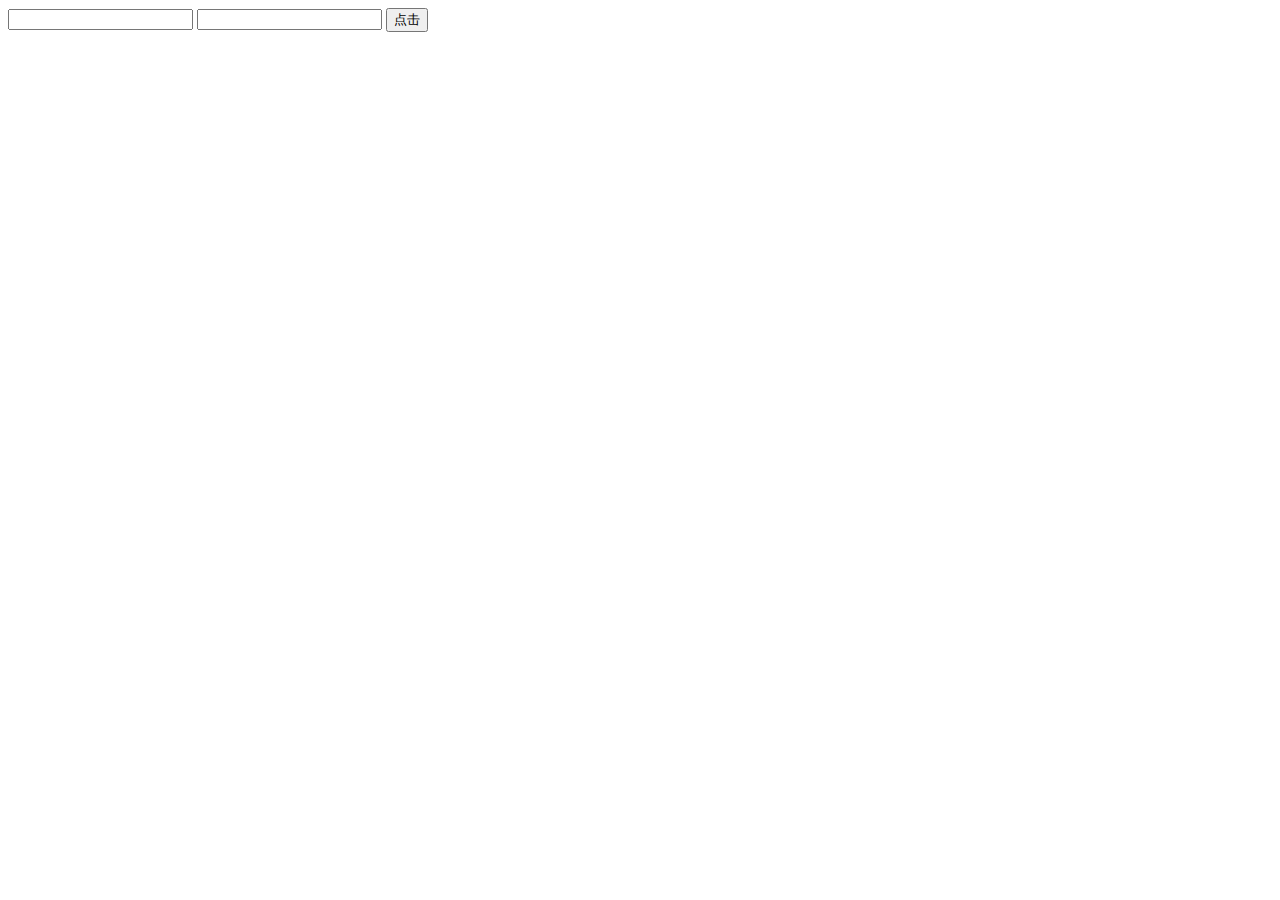
==== js.html @ 294ed28e "完成！" ====
<!DOCTYPE html>
<html lang="en">
<head>
    <meta charset="UTF-8">
    <title>jquery</title>
    <script type="text/javascript" src="jquery-3.2.1.min.js"></script>
    <script>
        $(function () {
            $("button").click(function () {
                var test = $("#one").val();
                $("#two").val(test);
            })
        })
    </script>
</head>
<body>
<input type="text" id="one">
<input type="text" id="two">
<button>点击</button>
</body>
</html>
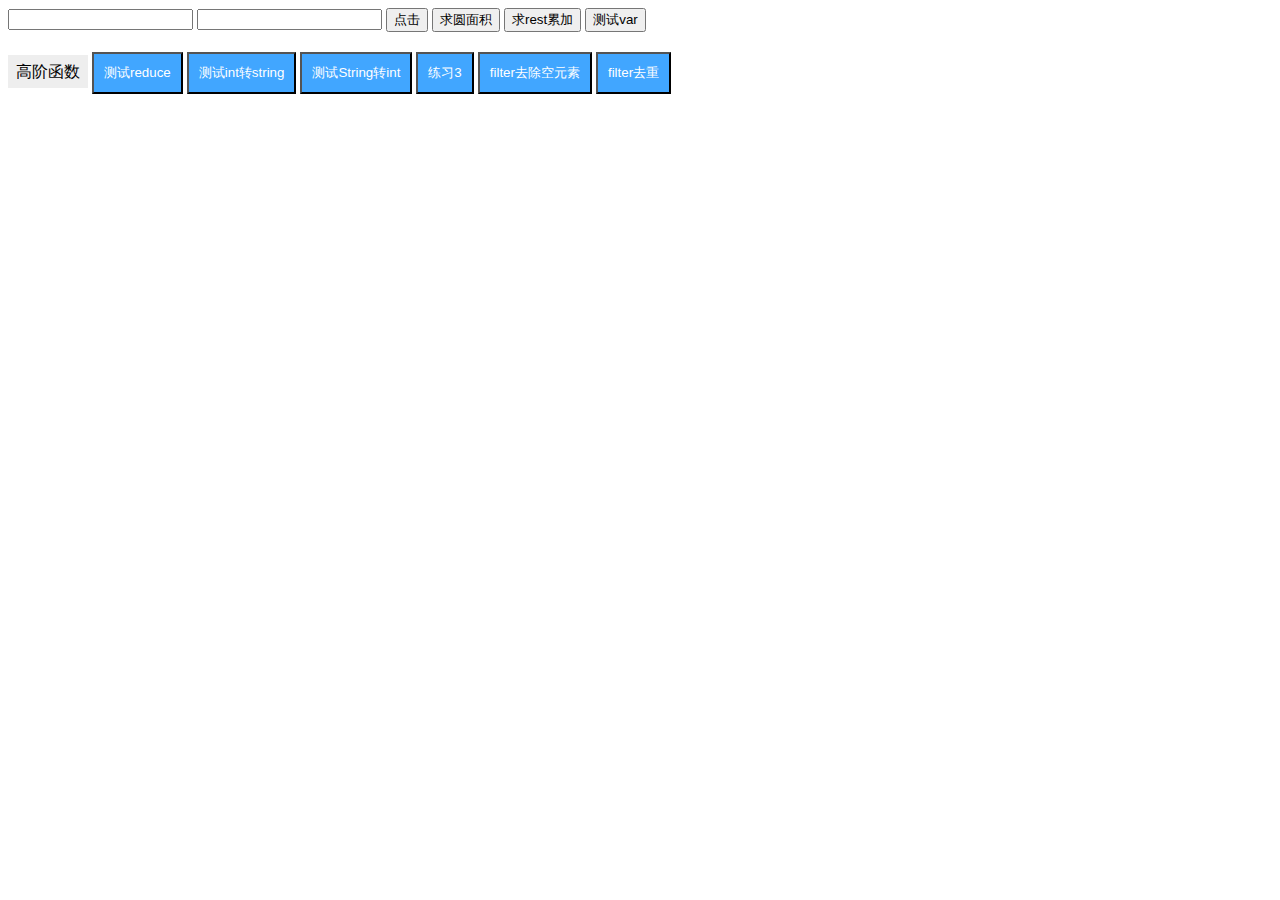
==== commit 7692f9bb: "廖雪峰高阶函数" ====
--- a/js.html
+++ b/js.html
@@ -2,20 +2,41 @@
 <html lang="en">
 <head>
     <meta charset="UTF-8">
-    <title>jquery</title>
+    <title>JS练习</title>
     <script type="text/javascript" src="jquery-3.2.1.min.js"></script>
+    <script type="text/javascript" src="test.js"></script>
+    <link href="test.css" rel="stylesheet" type="text/css">
     <script>
         $(function () {
             $("button").click(function () {
                 var test = $("#one").val();
                 $("#two").val(test);
             })
+            $("#sum").click(function () {
+                sum(1, 2, 3, 4, 5, 6);
+            })
         })
     </script>
 </head>
 <body>
-<input type="text" id="one">
-<input type="text" id="two">
-<button>点击</button>
+<div>
+
+    <input type="text" id="one">
+    <input type="text" id="two">
+    <button>点击</button>
+    <button onclick="area_of_circle(2)">求圆面积</button>
+    <button id="sum">求rest累加</button>
+    <button onclick="test1()">测试var</button>
+</div>
+
+<div id="div-gaojie">
+    <p2>高阶函数</p2>
+    <button onclick="product([1, 2, 3, 4])">测试reduce</button>
+    <button onclick="int2String([1, 2, 3, 4])">测试int转string</button>
+    <button onclick="String2int('12345')">测试String转int</button>
+    <button onclick="test(['adam', 'LISA', 'barT'])">练习3</button>
+    <button onclick="qukong(['A', '', 'B', null, undefined, 'C', '  '])">filter去除空元素</button>
+    <button onclick="quchong(['apple', 'strawberry', 'banana', 'pear', 'apple', 'orange', 'orange', 'strawberry'])">filter去重</button>
+</div>
 </body>
 </html>--- a/test.css
+++ b/test.css
@@ -0,0 +1,22 @@
+.test {
+    background: aqua;
+}
+
+.test1 {
+    background: blue;
+}
+
+#div-gaojie{
+    padding-top: 20px;
+}
+#div-gaojie p2{
+    background: #eeeeee;
+    padding: 8px;
+    margin-top: 8px;
+}
+
+#div-gaojie button{
+    background: #41a6ff;
+    padding: 10px;
+    color: white;
+}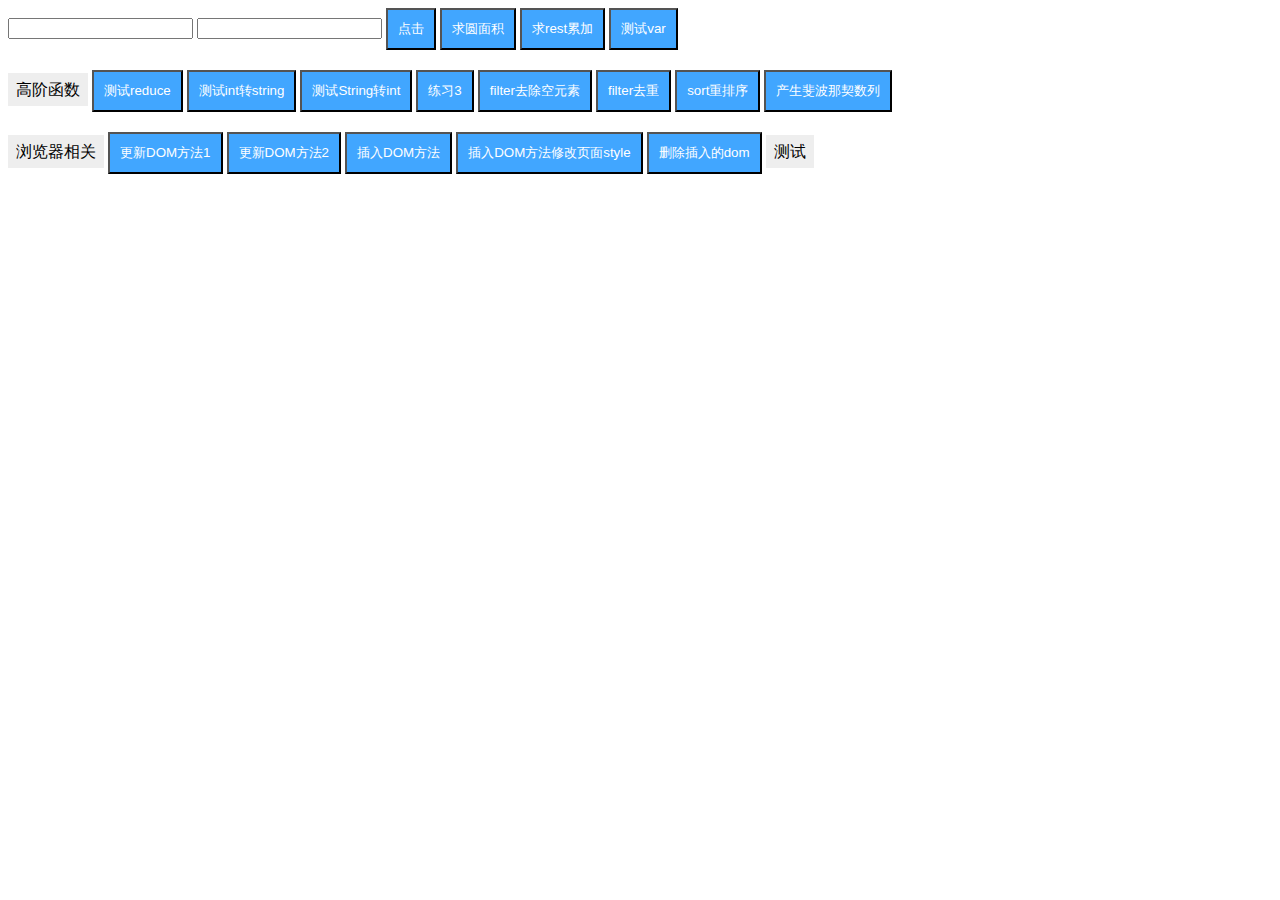
==== commit 4adc8bb5: "廖雪峰浏览器" ====
--- a/js.html
+++ b/js.html
@@ -37,6 +37,17 @@
     <button onclick="test(['adam', 'LISA', 'barT'])">练习3</button>
     <button onclick="qukong(['A', '', 'B', null, undefined, 'C', '  '])">filter去除空元素</button>
     <button onclick="quchong(['apple', 'strawberry', 'banana', 'pear', 'apple', 'orange', 'orange', 'strawberry'])">filter去重</button>
+    <button onclick="paixu(['Google', 'apple', 'Microsoft'])">sort重排序</button>
+    <button onclick="fib(10)">产生斐波那契数列</button>
+</div>
+<div id="div-explore">
+    <p2>浏览器相关</p2>
+    <button onclick="changeDOM(1)">更新DOM方法1</button>
+    <button onclick="changeDOM(2)">更新DOM方法2</button>
+    <button onclick="addDOM()">插入DOM方法</button>
+    <button onclick="addDOMchangeStyle()">插入DOM方法修改页面style</button>
+    <button onclick="deleteDom()">删除插入的dom</button>
+    <p2 id="dom-test">测试</p2>
 </div>
 </body>
 </html>--- a/test.css
+++ b/test.css
@@ -6,16 +6,21 @@
     background: blue;
 }
 
-#div-gaojie{
+#div-gaojie {
     padding-top: 20px;
 }
-#div-gaojie p2{
+
+#div-explore {
+    padding-top: 20px;
+}
+
+p2 {
     background: #eeeeee;
     padding: 8px;
     margin-top: 8px;
 }
 
-#div-gaojie button{
+button {
     background: #41a6ff;
     padding: 10px;
     color: white;
